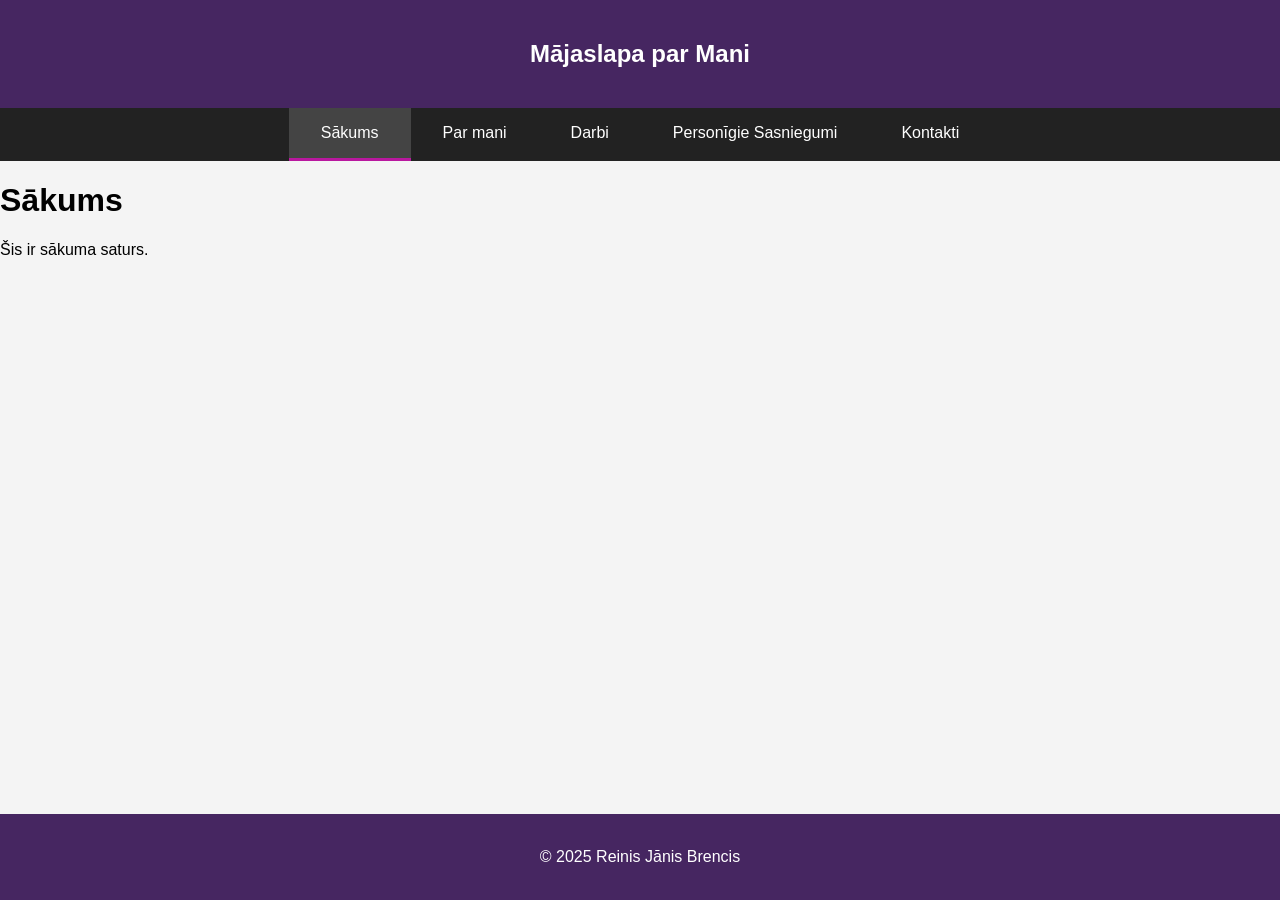
==== we/index.html @ bc5b0402 "Add files via upload" ====
<!DOCTYPE html>
<html lang="lv">
<head>
    <meta charset="UTF-8">
    <title>Par mani</title>
    <link rel="stylesheet" href="styles.css">
    <script src="main.js"></script>
</head>
<body>
    <header>
        <h2>Mājaslapa par Mani</h2>
    </header>
    <nav class="navbar">
        <ul>
            <li><a href="#" class="tab-link active" data-tab="sakums">Sākums</a></li>
            <li><a href="#" class="tab-link" data-tab="par-mani">Par mani</a></li>
            <li><a href="#" class="tab-link" data-tab="Darbi">Darbi</a></li>
            <li><a href="#" class="tab-link" data-tab="Personīgie Sasniegumi">Personīgie Sasniegumi</a></li>
            <li><a href="#" class="tab-link" data-tab="kontakti">Kontakti</a></li>
        </ul>
    </nav>
    <div id="sakums" class="tab-content">
        <h1>Sākums</h1>
        <p>Šis ir sākuma saturs.</p>
    </div>
    <div id="par-mani" class="tab-content" style="display:none;">
        <h1>Par mani</h1>
        <p>Šis ir sadaļas "Par mani" saturs.</p>
    </div>
    <div id="Darbi" class="tab-content" style="display:none;">
        <h1>Kontakti</h1>
        <p>Šis ir sadaļas "Darbi" saturs.</p>
    </div>
    <div id="Personīgie Sasniegumi" class="tab-content" style="display:none;">
        <h1>Personīgie Sasniegumi</h1>
        <p>Šis ir sadaļas "Personīgie Sasniegumi" saturs.</p>
    </div>
    <div id="kontakti" class="tab-content" style="display:none;">
        <h1>Kontakti</h1>
        <p>Šis ir sadaļas "Kontakti" saturs.</p>
    </div>
    <footer>
        <p>&copy; 2025 Reinis Jānis Brencis</p>
    </footer>
</body>
</html>
---- we/styles.css ----
html, body {
    height: 100%;
    margin: 0;
    padding: 0;
}

body {
    min-height: 100vh;
    display: flex;
    flex-direction: column;
    padding-bottom: 60px; /* vai tik, cik augsts ir footer */
}

.container {
    flex: 1 0 auto;
}

header {
    background: #462661;
    color: #fff;
    text-align: center;
    padding: 20px 0;
}

footer {
    position: fixed;
    left: 0;
    bottom: 0;
    width: 100%;
    background: #462661;
    color: #fff;
    text-align: center;
    padding: 18px 0;
    z-index: 100;
}

body {
            font-family: Arial, sans-serif;
            background: #f4f4f4;
            margin: 0;
            padding: 0;
    }
footer {
        background: #462661;
        color: #fff;
        text-align: center;
        padding: 18px 0;
    }
        .navbar {
    background: #222;
    padding: 0;
}
.navbar ul {
    list-style: none;
    margin: 0;
    padding: 0;
    display: flex;
    justify-content: center;
}
.navbar li {
    margin: 0;
}
.navbar a {
    display: block;
    color: #fff;
    padding: 16px 32px;
    text-decoration: none;
    transition: background 0.2s;
}
.navbar a:hover, .navbar a.active {
    background: #444;
    border-bottom: 3px solid #b9189f;
}
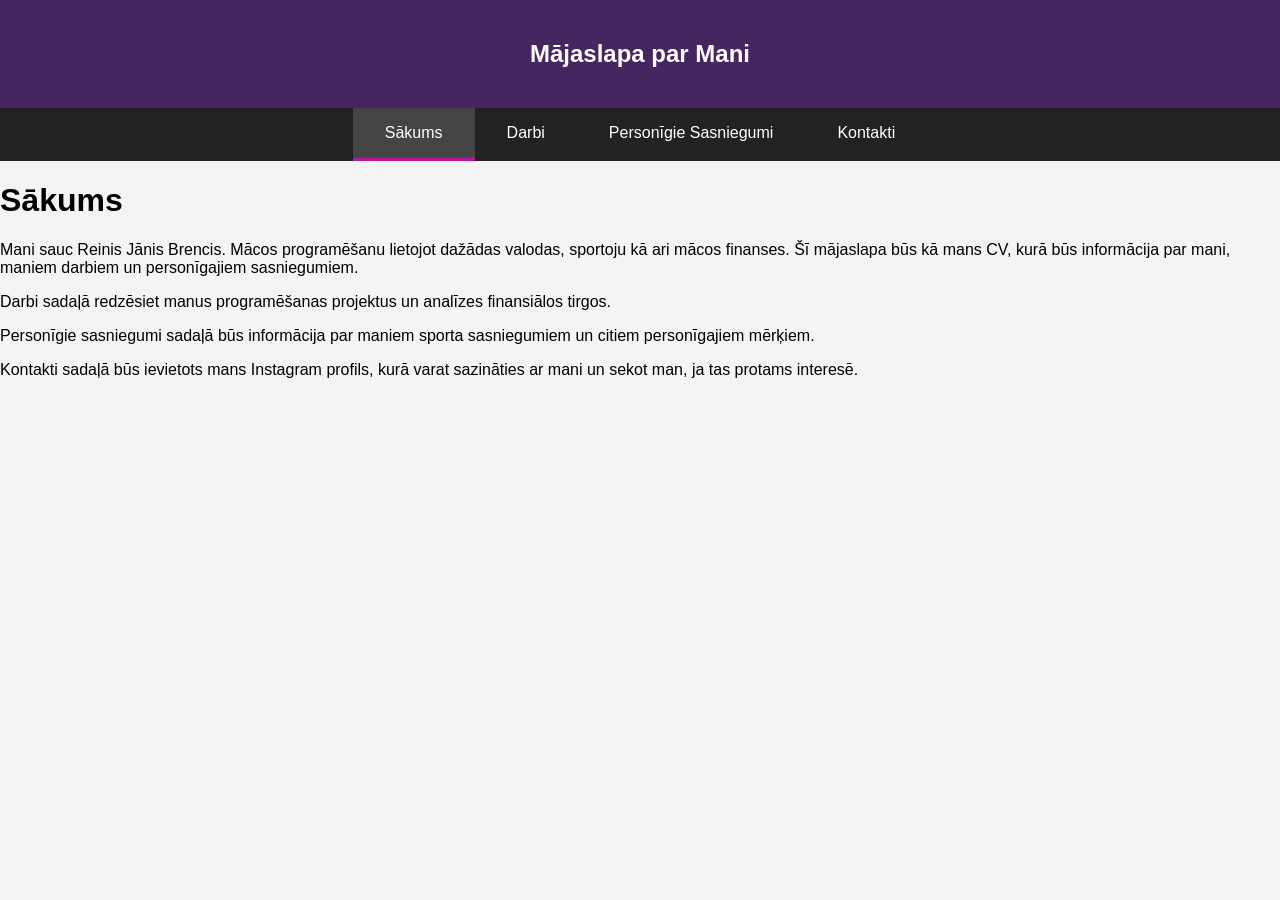
==== commit 33766093: "Add files via upload" ====
--- a/we/index.html
+++ b/we/index.html
@@ -13,7 +13,6 @@
     <nav class="navbar">
         <ul>
             <li><a href="#" class="tab-link active" data-tab="sakums">Sākums</a></li>
-            <li><a href="#" class="tab-link" data-tab="par-mani">Par mani</a></li>
             <li><a href="#" class="tab-link" data-tab="Darbi">Darbi</a></li>
             <li><a href="#" class="tab-link" data-tab="Personīgie Sasniegumi">Personīgie Sasniegumi</a></li>
             <li><a href="#" class="tab-link" data-tab="kontakti">Kontakti</a></li>
@@ -21,19 +20,52 @@
     </nav>
     <div id="sakums" class="tab-content">
         <h1>Sākums</h1>
-        <p>Šis ir sākuma saturs.</p>
-    </div>
-    <div id="par-mani" class="tab-content" style="display:none;">
-        <h1>Par mani</h1>
-        <p>Šis ir sadaļas "Par mani" saturs.</p>
+        <p>Mani sauc Reinis Jānis Brencis. Mācos programēšanu lietojot dažādas valodas, sportoju kā ari mācos finanses.
+            Šī mājaslapa būs kā mans CV, kurā būs informācija par mani, maniem darbiem un personīgajiem sasniegumiem.</p>
+        <p>Darbi sadaļā redzēsiet manus programēšanas projektus un analīzes finansiālos tirgos.</p>
+        <p>Personīgie sasniegumi sadaļā būs informācija par maniem sporta sasniegumiem un citiem personīgajiem mērķiem.</p>
+        <p>Kontakti sadaļā būs ievietots mans Instagram profils, kurā varat sazināties ar mani un sekot man, ja tas protams interesē.</p>
     </div>
     <div id="Darbi" class="tab-content" style="display:none;">
-        <h1>Kontakti</h1>
-        <p>Šis ir sadaļas "Darbi" saturs.</p>
+        <div class="trading-title">Trading:</div>
+        <div class="trading-flex-row">
+            <div class="info-card">
+                Šeit ir daži no maniem treidiem, un rezultāti no tiem. Zilajā krāsā ir profits, utt. Vēl mācos, bet lēnām sāk iet.
+            </div>
+            <div>
+                <div class="image-row">
+                    <img src="image/IMG_3020.png" alt="Trading Image">
+                    <img src="image/IMG_3227.png" alt="Trading Image">
+                    <img src="image/IMG_3372.png" alt="Trading Image">
+                </div>
+                <div class="image-row-wide">
+                    <img src="image/Screenshot 2025-06-17 195353.png" alt="profits">
+                </div>
+            </div>
+        </div>
+        <div class="programming-title">Programēšana:</div>
+        <div class="programming-flex-row">
+            <div class="info-card">
+                Šī ir mana ēdiena pasūtīšanas saite, kurā var izvēleties ko tu iegādajies, pievienot to grozam un pasūtīt Links ir šeit: https://rainis23.github.io/P2-2-WEB/.
+            </div>
+            <div>
+                <div class="image-row">
+                    <img src="image/Screenshot 2025-06-17 211959.png" alt="Programēšanas projekts">
+                </div>
+            </div>
+        </div>
     </div>
     <div id="Personīgie Sasniegumi" class="tab-content" style="display:none;">
-        <h1>Personīgie Sasniegumi</h1>
-        <p>Šis ir sadaļas "Personīgie Sasniegumi" saturs.</p>
+        <div class="personal-achievements-title">Personīgie Sasniegumi:</div>
+        <div class="personal-achievements-desc">
+            Šobrī­tējais physique, kā arī Personālie rekordi: <br> <br>
+            &#x2022; Bench - 120kg <br>
+            &#x2022; Deadlift - 180kg <br>
+            &#x2022; Overhead Press - 80kg
+        </div>
+    <div class="achievements-images-row">
+        <img src="image/IMG_3267.jpg" alt="Personīgie sasniegumi" class="personal-achievements-image">
+        <img src="image/IMG_3472.jpg" alt="Personīgie sasniegumi" class="personal-achievements-image">
     </div>
     <div id="kontakti" class="tab-content" style="display:none;">
         <h1>Kontakti</h1>
--- a/we/styles.css
+++ b/we/styles.css
@@ -8,7 +8,7 @@
     min-height: 100vh;
     display: flex;
     flex-direction: column;
-    padding-bottom: 60px; /* vai tik, cik augsts ir footer */
+    padding-bottom: 100px; /* vai tik, cik augsts ir footer */
 }
 
 .container {
@@ -24,29 +24,25 @@
 
 footer {
     position: fixed;
-    left: 0;
     bottom: 0;
     width: 100%;
-    background: #462661;
-    color: #fff;
+    background: rgba(70, 38, 97, 0.13); /* viegli violets, caurspīdīgs */
+    color: #462661;
     text-align: center;
-    padding: 18px 0;
-    z-index: 100;
+    padding: 10px 0;
+    font-size: 1rem;
+    border-radius: 0;
+    margin-top: 0;
+    box-shadow: 0 -2px 8px rgba(70,38,97,0.08);
 }
 
 body {
-            font-family: Arial, sans-serif;
-            background: #f4f4f4;
-            margin: 0;
-            padding: 0;
+        font-family: Arial, sans-serif;
+        background: #f4f4f4;
+        margin: 0;
+        padding: 0;
     }
-footer {
-        background: #462661;
-        color: #fff;
-        text-align: center;
-        padding: 18px 0;
-    }
-        .navbar {
+.navbar {
     background: #222;
     padding: 0;
 }
@@ -71,3 +67,150 @@
     background: #444;
     border-bottom: 3px solid #b9189f;
 }
+
+/* Attēlu rinda Darbi sadaļā */
+.image-row {
+    display: flex;
+    flex-wrap: wrap;
+    gap: 16px;
+    justify-content: center;
+    margin-bottom: 18px;
+}
+
+.image-row img {
+    max-width: 180px;
+    height: auto;
+    border-radius: 8px;
+    box-shadow: 0 2px 8px rgba(70,38,97,0.08);
+    background: #fff;
+    padding: 4px;
+}
+
+.image-row-wide {
+    display: flex;
+    justify-content: center;
+    margin-top: 8px;
+}
+
+.image-row-wide img {
+    width: 90%;
+    max-width: 700px;
+    min-width: 220px;
+    height: auto;
+    border-radius: 10px;
+    box-shadow: 0 2px 8px rgba(70,38,97,0.10);
+    background: #fff;
+    padding: 4px;
+}
+
+/* Trading paragrāfa stils */
+.trading-title, .programming-title, .personal-achievements-title {
+    text-align: left;
+    color: #462661;
+    font-size: 2rem;
+    font-weight: 600;
+    letter-spacing: 0.5px;
+    margin-top: 24px;
+    margin-bottom: 14px;
+    padding-left: 20px;
+}
+
+.programming-text, .trading-text {
+    font-size: 1.25rem;
+    color: #462661;
+    font-weight: 600;
+    max-width: 320px;
+    text-align: left;
+}
+
+.programming-row-vertical {
+    display: flex;
+    flex-direction: column;
+    align-items: center;
+    margin: 18px 0 28px 0;
+    gap: 18px;
+}
+
+/* PROGRAMMING attēls lielāks */
+.programming-flex-row .image-row img,
+.programming-row-vertical img {
+    max-width: 1000px;
+    width: 98%;
+    height: auto;
+    border-radius: 12px;
+    box-shadow: 0 2px 12px rgba(70,38,97,0.13);
+    background: #fff;
+    padding: 6px;
+}
+
+.programming-text, .trading-text {
+    font-size: 1.28rem;
+    color: #462661;
+    font-weight: 600;
+    text-align: center;
+    max-width: 420px;
+}
+
+.trading-flex-row,
+.programming-flex-row {
+    display: flex;
+    align-items: flex-start;
+    justify-content: center;
+    gap: 36px;
+    margin: 24px 0 32px 0;
+    flex-wrap: wrap;
+}
+
+.info-card {
+    background: #f6f6f6;
+    border-radius: 16px;
+    box-shadow: 0 2px 8px rgba(70,38,97,0.08);
+    padding: 24px 20px 18px 20px;
+    width: 320px;           /* Fiksēts platums */
+    min-width: 320px;
+    max-width: 320px;
+    font-size: 1.18rem;
+    color: #462661;
+    font-weight: 600;
+    text-align: left;
+    margin-bottom: 12px;
+    flex: 0 0 320px;        /* Neļauj mainīt platumu flex izkārtojumā */
+}
+
+.personal-achievements-title {
+    font-size: 2rem;
+    color: #462661;
+    font-weight: bold;
+    margin-top: 32px;
+    margin-bottom: 12px;
+    text-align: left;
+}
+
+.personal-achievements-desc {
+    text-align: left;
+    color: #462661;
+    font-size: 1.08rem;
+    margin-bottom: 18px;
+    font-weight: 500;
+    margin-left: 24px;
+}
+
+.achievements-images-row {
+    display: flex;
+    gap: 24px;
+    justify-content: center;
+    margin-bottom: 32px;
+    margin-top: 12px;
+    align-items: start;
+}
+
+.personal-achievements-image {
+    max-width: 320px;
+    width: 100%;
+    height: 100%;
+    border-radius: 12px;
+    box-shadow: 0 2px 12px rgba(70,38,97,0.13);
+    background: #fff;
+    padding: 6px;
+    display: block;
+}
